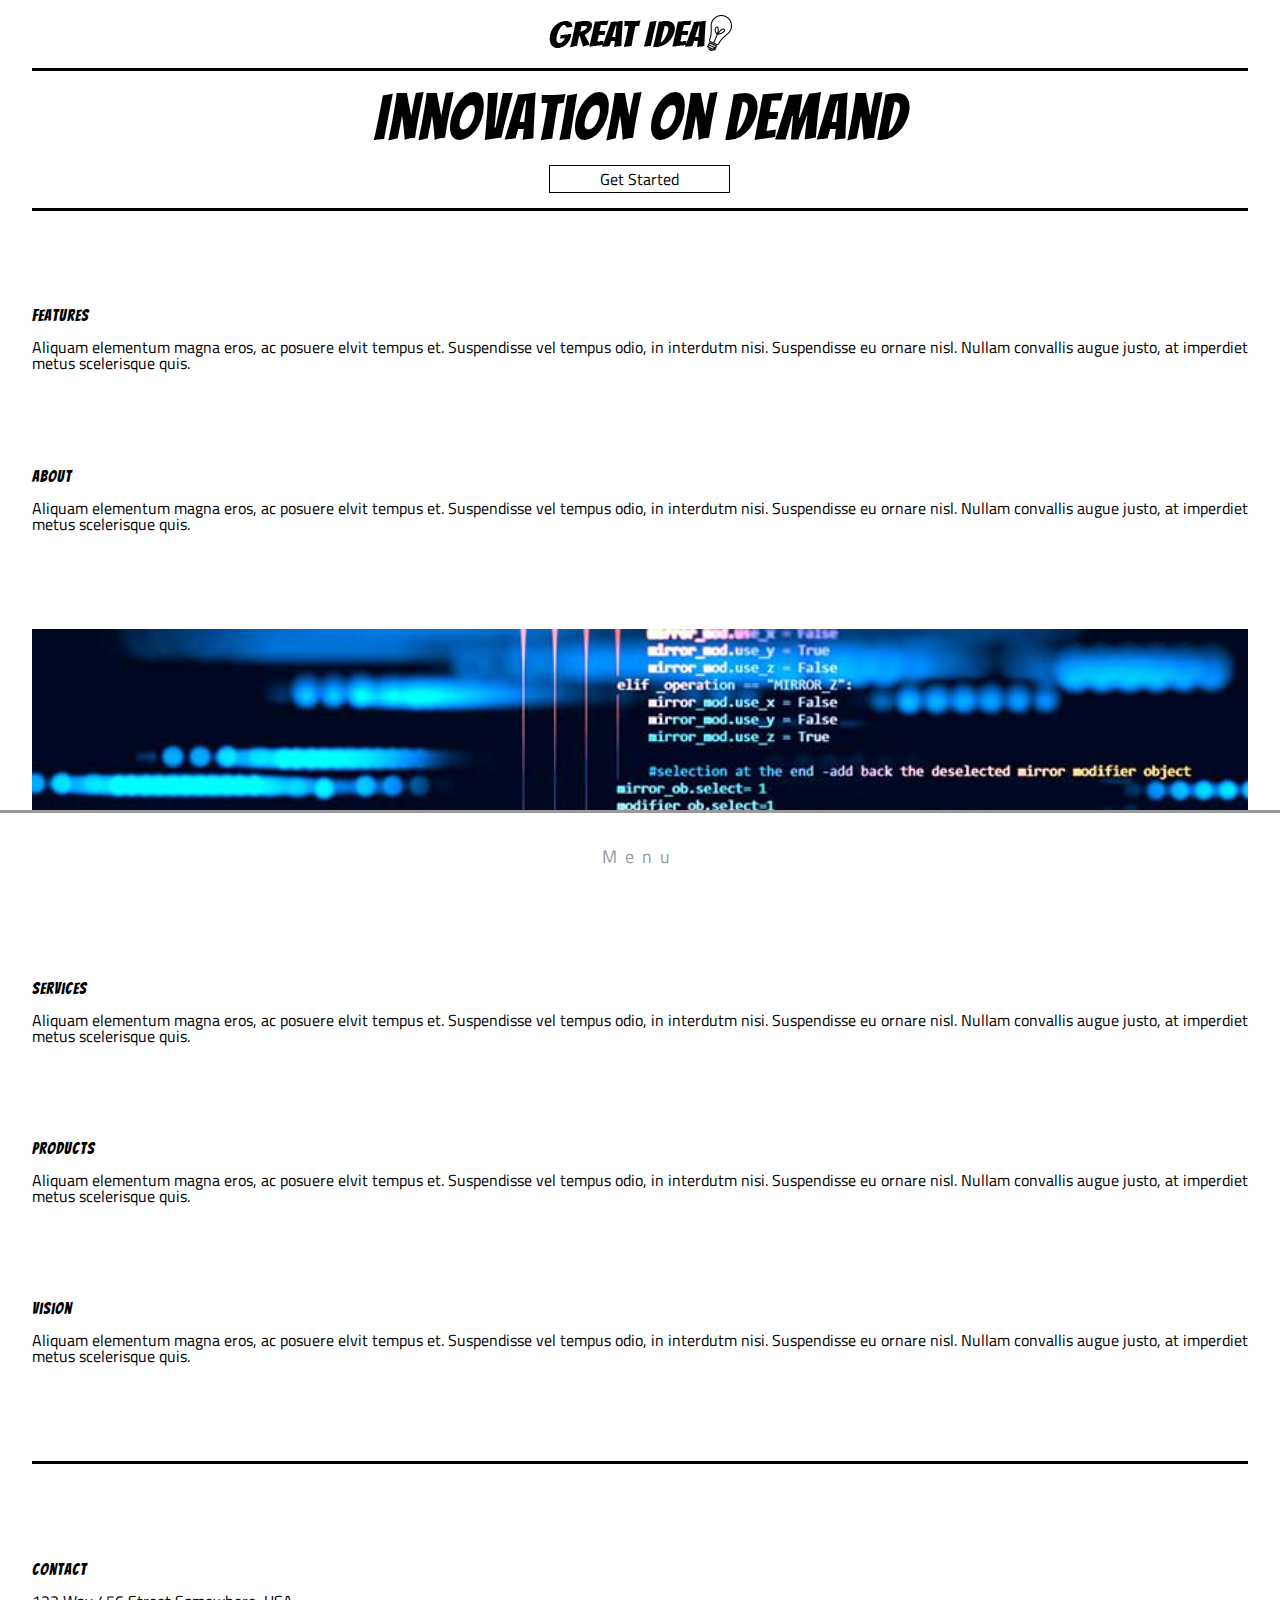
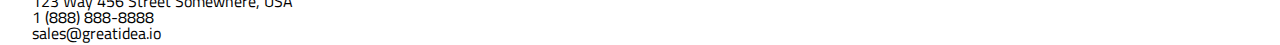
==== mobile-first/index.html @ da2d2b0f "mobile first homepage complete" ====
<!doctype html>

<html lang="en">
<head>
  <meta charset="utf-8">
  <meta name="viewport" content="width=device-width, initial-scale=1">
  <title>Great Idea - Responsive I</title>

  <link href="https://fonts.googleapis.com/css?family=Bangers|Titillium+Web" rel="stylesheet">
  <link rel="stylesheet" href="css/index.css">

</head>

<body>
  <div class="container">
    <header>
      <div class="nav-bar flex">
        <nav class="flex">
            <li><a href="./services.html">Services</a></li>
            <li>Product</li>
            <li>Vision</li>
            <li>Features</li>
            <li>About</li>
            <li>Contact</li>
        </nav>
        <div class="logo-div">
          <img class="logo" src="img/logo.png" alt="Great Idea! Company logo.">
        </div>
      </div>
      <div class="call-to-action flex">
        <div class="cta-main flex">
          <h1>Innovation On Demand</h1>

          <a href="#">Get Started</a>
        </div>
        <div class="cta-img">
          <img src="img/header-img.png" alt="Image of a code snippet.">
        </div>
      </div>
    </header>
    
    <section class="info flex">
      <div class="info-top flex">
        <section class="features">
          <h2>Features</h2>
          <p>Aliquam elementum magna eros, ac posuere elvit tempus et. Suspendisse vel tempus odio, in interdutm nisi. Suspendisse eu ornare nisl. Nullam convallis augue justo, at imperdiet metus scelerisque quis.</p>
        </section>
        <section class="about">
          <h2>About</h2>
          <p>Aliquam elementum magna eros, ac posuere elvit tempus et. Suspendisse vel tempus odio, in interdutm nisi. Suspendisse eu ornare nisl. Nullam convallis augue justo, at imperdiet metus scelerisque quis.</p>
        </section>
      </div>
      <div class="info-middle">
        <img class="middle-img" src="img/mid-page-accent.jpg" alt="Image of code snippets across the screen">
      </div>
      <div class="info-bottom flex">
        <section class="services">
          <h2>Services</h2>
          <p>Aliquam elementum magna eros, ac posuere elvit tempus et. Suspendisse vel tempus odio, in interdutm nisi. Suspendisse eu ornare nisl. Nullam convallis augue justo, at imperdiet metus scelerisque quis.</p>
        </section>
        <section class="products">
          <h2>Products</h2>
          <p>Aliquam elementum magna eros, ac posuere elvit tempus et. Suspendisse vel tempus odio, in interdutm nisi. Suspendisse eu ornare nisl. Nullam convallis augue justo, at imperdiet metus scelerisque quis.</p>
        </section>
        <section class="vision">
          <h2>Vision</h2>
          <p>Aliquam elementum magna eros, ac posuere elvit tempus et. Suspendisse vel tempus odio, in interdutm nisi. Suspendisse eu ornare nisl. Nullam convallis augue justo, at imperdiet metus scelerisque quis.</p>
        </section>
      </div>
    </section>

    <section class="contact">
      <h1>Contact</h1>
      <address>
        <ul>
          <li>123 Way 456 Street
          Somewhere, USA</li>
          <li>1 (888) 888-8888</li>
          <li>sales@greatidea.io</li>
        </ul>
      </address>
    </section>
  </div>

  <footer class="flex">
      <label for="nav-menu">Menu</label>
      <input type="checkbox" id="nav-menu">
      <nav>
        <ul>
          <li>Services</li>
          <li>Products</li>
          <li>vision</li>
          <li>Features</li>
          <li>About</li>
          <li>Contact</li>
        </ul>
      </nav>
      
  </footer>
</body>
</html>
---- mobile-first/css/index.css ----
/* http://meyerweb.com/eric/tools/css/reset/ 
   v2.0 | 20110126
   License: none (public domain)
*/

html, body, div, span, applet, object, iframe,
h1, h2, h3, h4, h5, h6, p, blockquote, pre,
a, abbr, acronym, address, big, cite, code,
del, dfn, em, img, ins, kbd, q, s, samp,
small, strike, strong, sub, sup, tt, var,
b, u, i, center,
dl, dt, dd, ol, ul, li,
fieldset, form, label, legend,
table, caption, tbody, tfoot, thead, tr, th, td,
article, aside, canvas, details, embed, 
figure, figcaption, footer, header, hgroup, 
menu, nav, output, ruby, section, summary,
time, mark, audio, video {
	margin: 0;
	padding: 0;
	border: 0;
	font-size: 100%;
	font: inherit;
	vertical-align: baseline;
}
/* HTML5 display-role reset for older browsers */
article, aside, details, figcaption, figure, 
footer, header, hgroup, menu, nav, section {
	display: block;
}
body {
	line-height: 1;
}
ol, ul {
	list-style: none;
}
blockquote, q {
	quotes: none;
}
blockquote:before, blockquote:after,
q:before, q:after {
	content: '';
	content: none;
}
table {
	border-collapse: collapse;
	border-spacing: 0;
}

/* Set every element's box-sizing to border-box */
* {
    box-sizing: border-box;
}

html, body {
    height: 100%;
    font-family: 'Titillium Web', sans-serif;
}

h1, h2, h3, h4, h5 {
    font-family: 'Bangers', cursive;
    letter-spacing: 1px;
    margin-bottom: 15px;
}

/* Your code starts here! */

/* Container and Universals */

.flex {
	display: flex;
}

.container {
	width: 95%;
	margin: 0 auto 15vh auto;
	font-size: 1rem;
}

/* Navigation */

.nav-bar nav {
	display: none;
}

footer {
	/* Positioning */
	position: fixed;
	top: 90vh;
	left: 0;

	/* Display & Box Model */
	min-height: 10vh;
	height: auto;
	width: 100%;
	flex-direction: column-reverse;
	justify-content: space-around;
	align-items: center;
	border-top: 3px solid #999999;

	/* Text */
	font-size: 1.1rem;
	letter-spacing: .5rem;

	/* Color */
	background-color: white;
	color: #999999;
}

#nav-menu {
	display: none;
}

#nav-menu ~ nav {
	display: none;
	width: 100%;
}

#nav-menu ~ nav ul {
	/* Display & Block */
	display: none;
	height: 91vh;
	width: 100%;
	margin-top: -93vh;

	/* color */
	background-color: white;
	text-align: center;
}

#nav-menu:checked ~ nav {
	display: block;
}

#nav-menu:checked ~ nav ul {
	display: flex;
	flex-direction: column;
	justify-content: space-evenly;
}

/* Header */

.nav-bar {
	justify-content: center;
	padding-bottom: 15px;
	border-bottom: 3px solid black;
	margin: 15px 0;
}

.call-to-action {
	width: 100%;
	justify-content: center;
	border-bottom: 3px solid black;
}

.cta-main {
	width: 80%;
	flex-direction: column;
	align-items: center;
	margin-bottom: 15px;
}

.cta-main h1 {
	text-align: center;
	font-size: 4rem;
}

.cta-main a {
	text-decoration: none;
	color: inherit;
	padding: 5px 50px;
	border: 1px solid black;
}

.cta-img {
	display: none;
}

/* Content */

.info {
	flex-direction: column;
	padding-bottom: 8%;
	border-bottom: 3px solid black;
	margin-bottom: 8%;
}

.info > div {
	flex-direction: column;
}

.info > div > section {
	margin-top: 8%;
}

.info-middle {
	margin-top: 8%;
}

.info-middle img {
	width: 100%;
	height: auto;
}
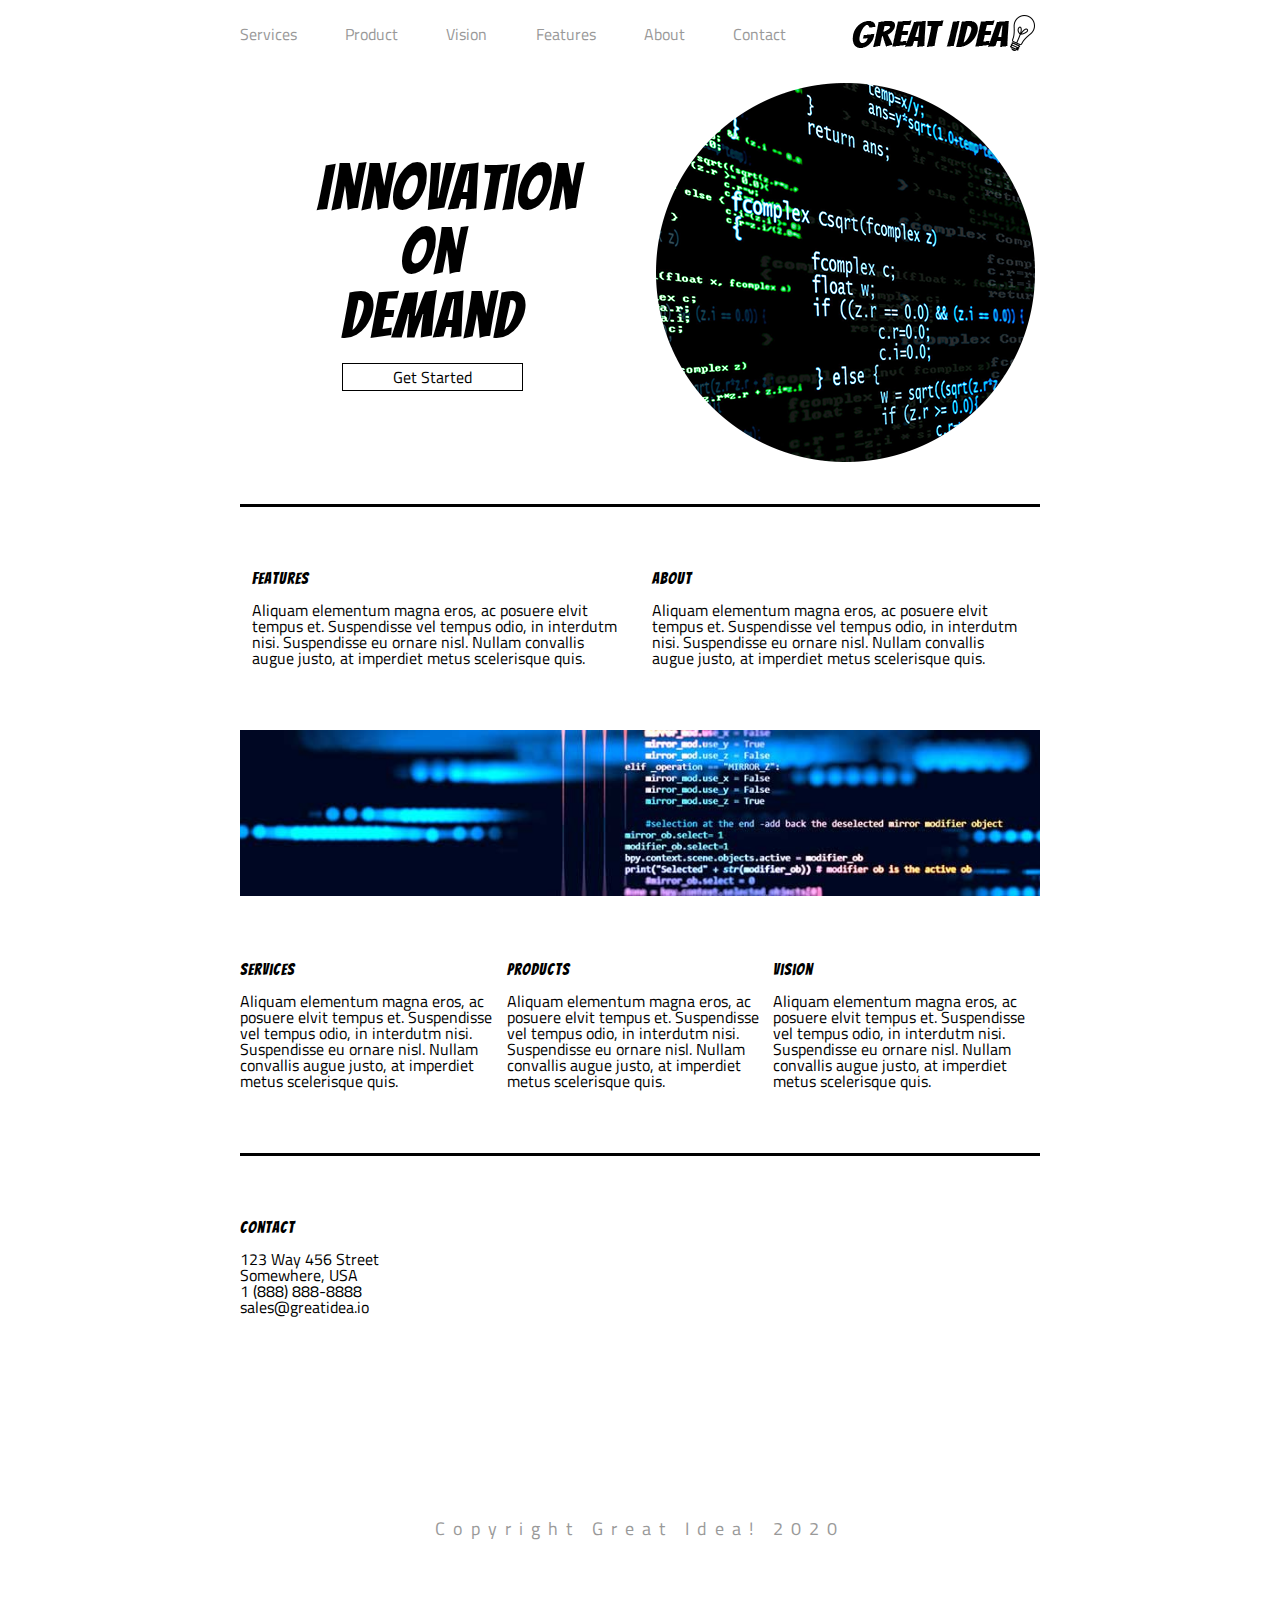
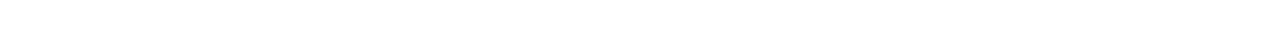
==== commit ebfb781a: "mvp and stretch goals completed" ====
--- a/mobile-first/index.html
+++ b/mobile-first/index.html
@@ -15,7 +15,7 @@
   <div class="container">
     <header>
       <div class="nav-bar flex">
-        <nav class="flex">
+        <nav>
             <li><a href="./services.html">Services</a></li>
             <li>Product</li>
             <li>Vision</li>
@@ -87,7 +87,7 @@
       <input type="checkbox" id="nav-menu">
       <nav>
         <ul>
-          <li>Services</li>
+          <li><a href="./services.html">Services</a></li>
           <li>Products</li>
           <li>vision</li>
           <li>Features</li>
@@ -95,7 +95,7 @@
           <li>Contact</li>
         </ul>
       </nav>
-      
+      <span>Copyright Great Idea! 2020</span>
   </footer>
 </body>
 </html>--- a/mobile-first/css/index.css
+++ b/mobile-first/css/index.css
@@ -81,6 +81,13 @@
 
 .nav-bar nav {
 	display: none;
+	width: 100%;
+
+}
+
+.nav-bar nav li {
+	display: inline-block;
+	list-style: none;
 }
 
 footer {
@@ -128,6 +135,11 @@
 	text-align: center;
 }
 
+#nav-menu ~ nav a {
+	text-decoration: none;
+	color: inherit;
+}
+
 #nav-menu:checked ~ nav {
 	display: block;
 }
@@ -142,9 +154,11 @@
 
 .nav-bar {
 	justify-content: center;
+	flex-wrap: wrap-reverse;
 	padding-bottom: 15px;
 	border-bottom: 3px solid black;
 	margin: 15px 0;
+	color: #999999;
 }
 
 .call-to-action {
@@ -176,6 +190,26 @@
 	display: none;
 }
 
+/* Header - Services */
+
+.services-header-img {
+	display: none;
+	width: 100%;
+	height: auto;
+	margin-bottom: 3%;
+}
+
+.title-card {
+	flex-direction: column;
+	padding-bottom: 3%;
+	border-bottom: 3px solid black;
+}
+
+.title-card h1 {
+	width: 100%;
+	text-align: center;
+}
+
 /* Content */
 
 .info {
@@ -202,3 +236,176 @@
 	height: auto;
 }
 
+/* Content - Services */
+
+.content {
+	flex-direction: column;
+	padding-bottom: 3%;
+	border-bottom: 3px solid black;
+	margin: 5% 0;
+}
+
+.content section {
+	height: 30vh;
+	flex-direction: column;
+	justify-content: space-evenly;
+	padding: 3%;
+	border: 1px solid black;
+	margin: 5% 0;
+
+	background-color: #eeeeee;
+}
+
+.content section a {
+	/* Display & Box */
+	width: 40%;
+	padding: 6px 35px;
+	border: 1px solid black;
+	border-radius: 6px;
+
+	/* Text */
+	text-decoration: none;
+	font-size: .8rem;
+
+	/* Color */
+	color: black;
+	background-color: white;
+}
+
+.facts {
+	height: 300px;
+	flex-direction: column;
+	justify-content: space-between;
+}
+
+.facts ul {
+	list-style: square inside;
+}
+
+.facts ul li {
+	padding-bottom: 2%;
+}
+
+.services-info-img {
+	display: none;
+	width: 48%;
+	height: auto;
+}
+
+/* Footer */
+
+footer span {
+	display: none;
+}
+
+
+/* Media Queries */
+
+@media (min-width: 500px) {
+	.container {
+		margin-bottom: 8%;
+	}
+	.nav-bar {
+		border-bottom: none;
+	}
+	.nav-bar nav{
+		display: flex;
+		justify-content: space-between;
+	}
+	.nav-bar nav a {
+		text-decoration: none;
+		color: inherit;
+	}
+	.logo-div {
+		margin-bottom: 3%;
+	}
+	.contact {
+		width: 200px;
+	}
+	footer {
+		position: static;
+		min-height: 0;
+		border: none;
+		padding: 8% 0;
+	}
+	footer span {
+		display: block;
+	}
+	footer nav {
+		display: none;
+	}
+	footer label {
+		display: none;
+	}
+	/* Services Page */
+	.services-info {
+		justify-content: space-evenly;
+	}
+	.facts {
+		width: 48%;
+		height: 40vh;
+	}
+	.services-info-img {
+		display: block;
+	}
+}
+
+@media (min-width: 800px) {
+	.container {
+		width: 46%;
+		min-width: 800px;
+	}
+	.nav-bar {
+		flex-wrap: nowrap;
+		justify-content: space-between;
+	}
+	.nav-bar nav {
+		width: 68.25%;
+		align-items: center;
+	}
+	.logo-div {
+		width: 23.5%;
+		height: 100%;
+		margin: 0;
+	}
+	/* Main Page */
+	.call-to-action {
+		justify-content: space-between;
+		padding-bottom: 5%;
+	}
+	.cta-main {
+		width: 48%;
+		justify-content: center;
+		margin: 0;
+	}
+	.cta-main h1 {
+		width: 60%;
+	}
+	.cta-img {
+		width: 48%;
+		display: block;
+	}
+	.info > div {
+		flex-direction: row;
+		justify-content: space-around;
+	}
+	.info-top section {
+		width: 47%;
+	}
+	/* Services Page */
+	.services-header-img {
+		display: block;
+	}
+	.title-card h1 {
+		text-align: left;
+	}
+	.content {
+		flex-direction: row;
+		flex-wrap: wrap;
+		justify-content: space-evenly;
+	}
+	.content section {
+		width: 45%;
+		margin: 2% 0;
+	}
+}
